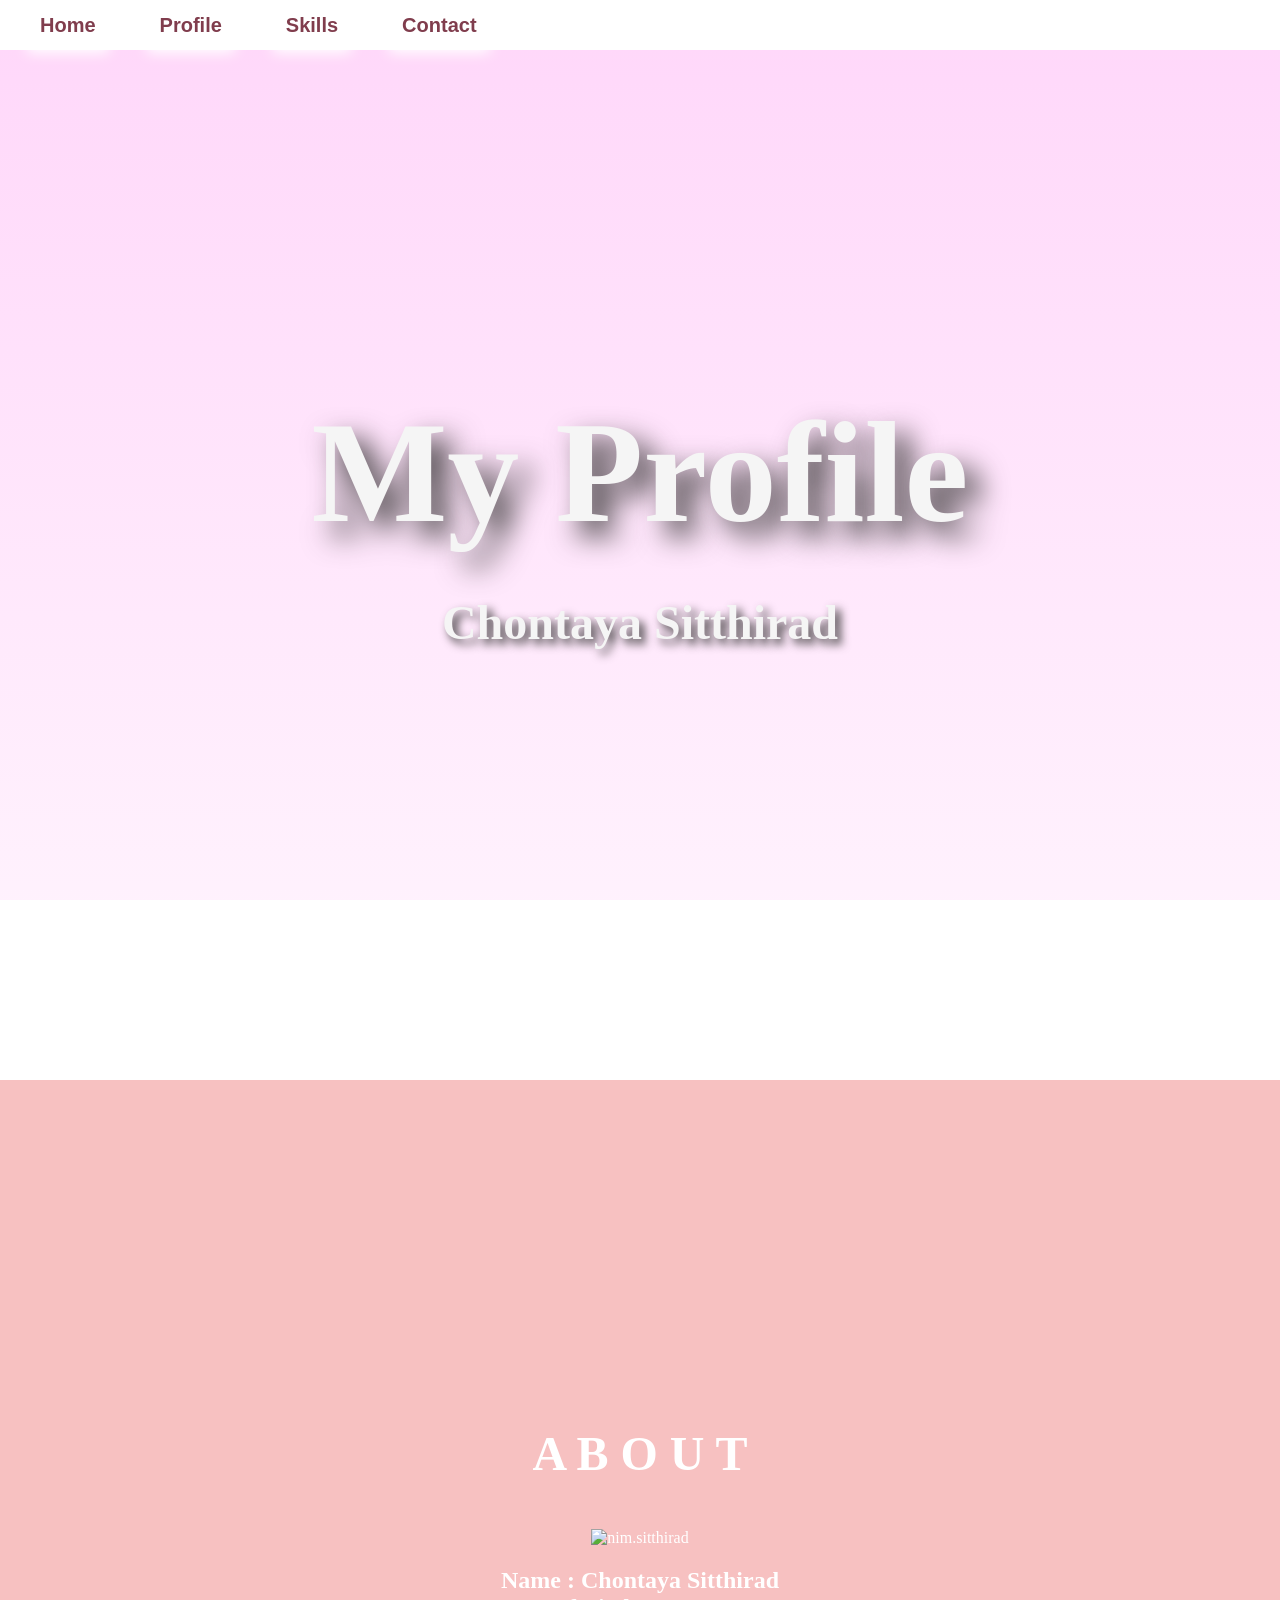
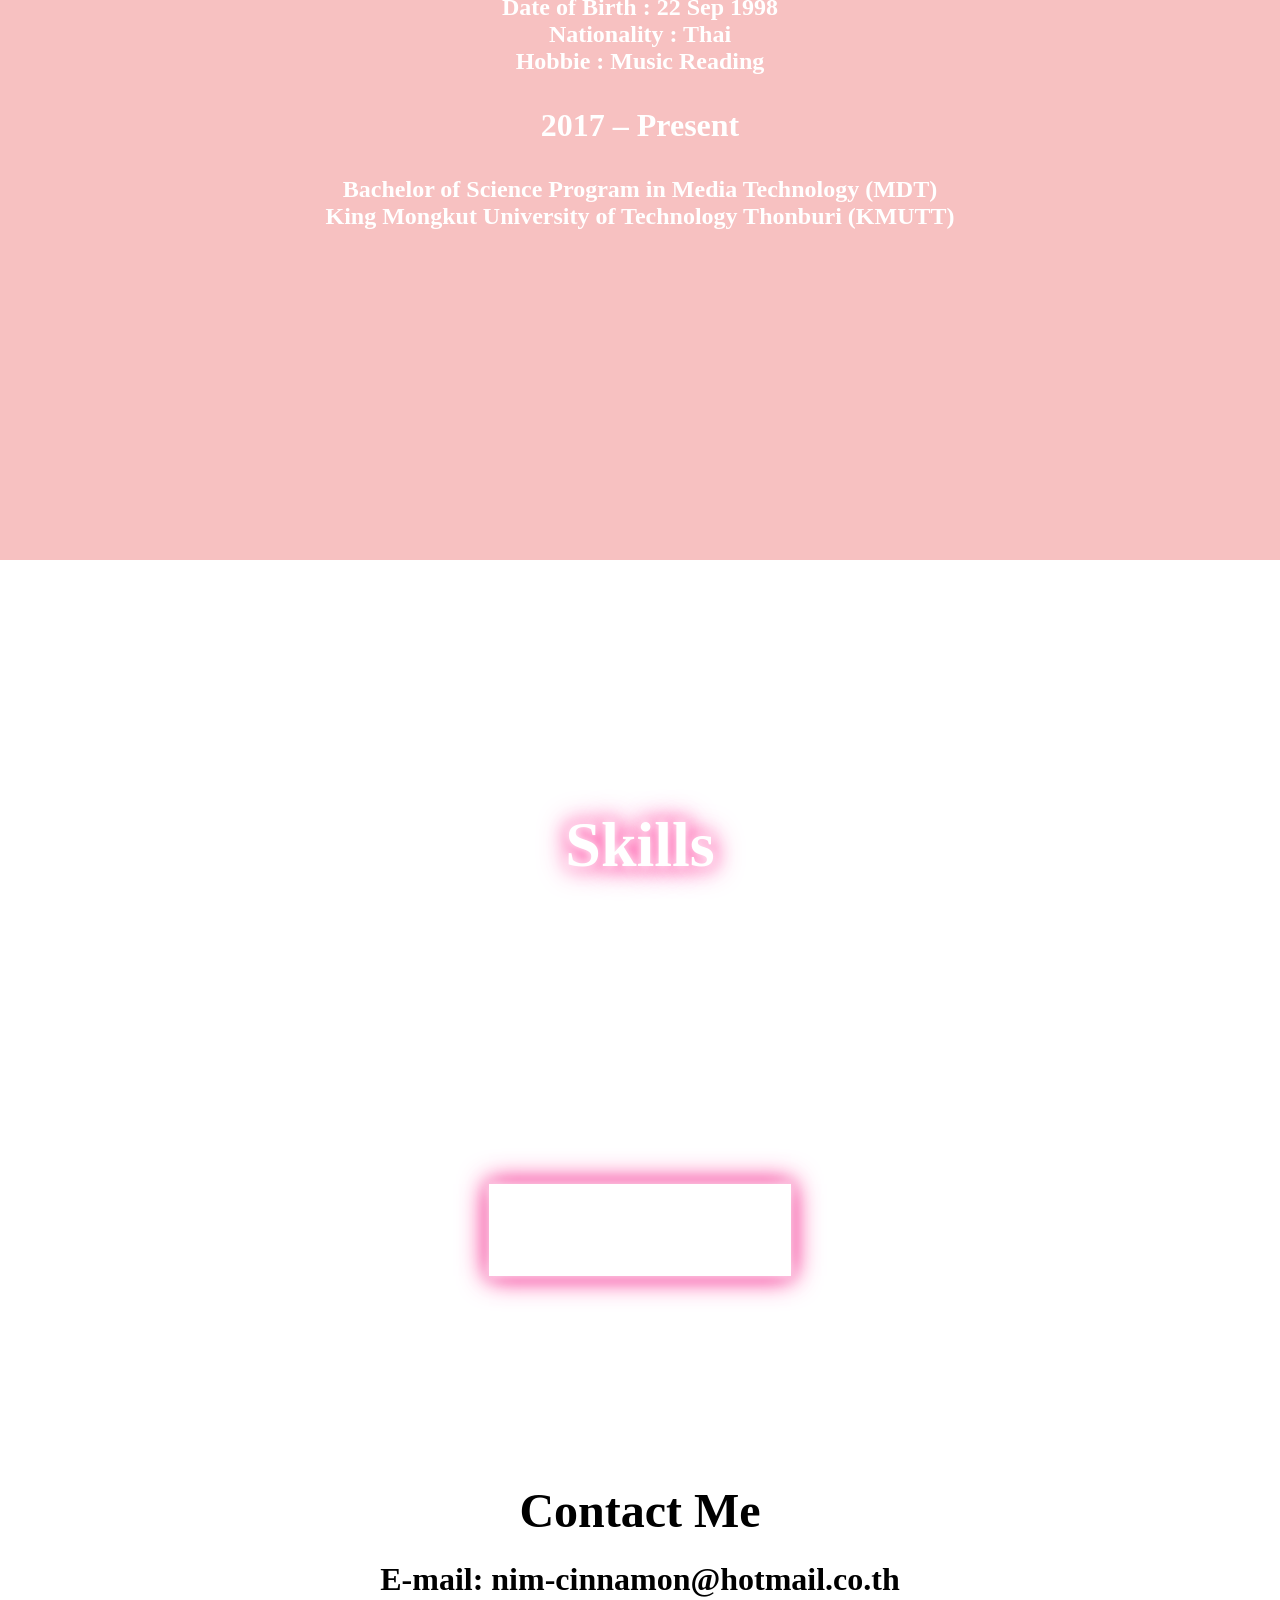
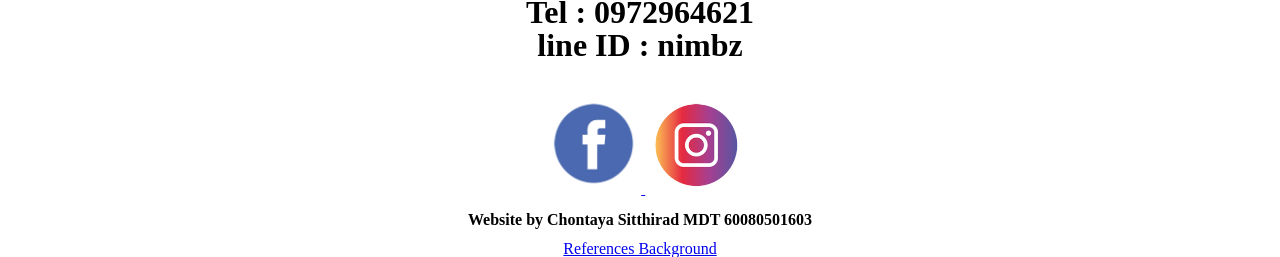
==== index.html @ e132f50c "Add files via upload" ====
<!DOCTYPE html>
<html>
<head> 
    
    <meta charset='utf-8'>
    <meta http-equiv='X-UA-Compatible' content='IE=edge'>
    <title>Profile</title>
    <meta name='viewport' content='width=device-width, initial-scale=1'>
    <link rel='stylesheet' type='text/css' media='screen' href='profile.css'>
    <script src='profile.js'></script>
</head>

<body>
    
    <header>
        <nav>
        <ul>
        <li><a href="#hero" class="button1">Home</a></li>
        <li><a href="#profile" class="button1">Profile</a></li>
        <li><a href="#work" class="button1"> Skills </a> </li>
        <li><a href="#contact" class="button1">Contact</a></li>

        </ul>
        </nav>
        </header>
        
<main>
    <div class="container">
    <div class="hero-inner" id="heroresponsive">
    <section class="hero">
    <section id="hero">
    
    <h1>My Profile </h1>
    <h2>Chontaya Sitthirad</h2>

    </div>
    </div>
</section>
</section>


    <div class="container">
    <div class="profile-inner" id=profileresponsive>
    <section class="profile">
    <section id="profile">
    
    <h1>A B O U T</h1>
    <img style="height: 250px;"src="propic.png"alt= "nim.sitthirad"/>
        
        <h2> Name : Chontaya Sitthirad <br>
            Date of Birth : 22 Sep 1998 <br>
            Nationality : Thai <br>
            Hobbie : Music Reading
        </h2>

        <h3>2017 – Present</h3>
        <h4>Bachelor of Science Program in Media Technology (MDT) <br>
            King Mongkut University of Technology Thonburi (KMUTT) <br>
            </h4>
    
</div>
</div>
</section>
</section>

    <div class="container">
    <div class="work-inner" id="workresponsive">
    <section id="work">
    <section class="work">
        
            <h1>Skills</h1>
            <h2>Photoshop<br>
                Spark AR<br>
                Content<br>
                Animate CC <br>
                Video Editor <br>
                </h2>
            <a href="port.html" class="button"> Click to see Portfolio </a>

        </div>
</div>
</section>
</section>


<section id="contact">
    <section class="contact">
    <div class="container">
      <div class="contact-inner" id="contactresponsive">
            <h1> Contact Me</h1>
            <h2>E-mail: nim-cinnamon@hotmail.co.th<br>
            Tel : 0972964621 <br>
                line ID : nimbz 
            </h2>
            
            <a href="https://www.facebook.com/nim.sitthirad">
            <img style="height: 105px;" img src="fb.png">
    
            <a href="https://www.instagram.com/n.im/">
            <img style="height: 100px;" img src="ig.png">
            </a>
        </a>
        <h3> Website by Chontaya Sitthirad MDT 60080501603

        </h3>
        <a href="https://dribbble.com/seth_eckert">References Background</a>
        </div>
      </div>
    </div>
  </section>
</section>

</main>


</body>

</html>
---- profile.css ----
html , body {
    margin: 0;
    padding: 0%;
    scroll-behavior : smooth;
}



header {
    
    display: flex;
    position: fixed;
    top: 0;
    left: 0;
    right: 0;
    height: 50px;
    line-height: 50px;
    background-color: white;
}

header * {
    display: inline;
}

header ul {
    padding: 0;
}

header li {
    margin-left: 20px;
}


/* หน้าแรกกกกกกกกกกก*/
.hero {
    /* Sizing */
    width: 100vw;
    height: 120vh;
    
    

    /* Flexbox stuff */
    display: flex;
    justify-content: center;
    align-items: center;
    
    /* Text styles */
    text-align: center;
    color: white;
    
    /* Background styles */
    background-image: linear-gradient(rgba(255, 163, 243, 0.438),rgba(255, 220, 250, 0.39)), url('ga3.gif');
    background-size: cover;
    background-position: center center;
    background-repeat: no-repeat;
    background-attachment: fixed;
}

.hero h1 {
    /* Text styles */
    font-size: 900%;
    font-family: Angeline Vintage;
    color: whitesmoke; text-shadow: rgb(58, 56, 56) 0.1em 0.1em 0.2em;
    
    /* Margins */
    margin-top: 0;
    margin-bottom: 0.5em;
    margin: auto;
}

.hero h2{
    font-size: 300%;
    font-family: Hey August;
    color: whitesmoke; text-shadow: rgb(58, 56, 56) 0.1em 0.1em 0.2em;
}


/* หน้าสองงงงงงงงงงงงงง*/

.profile{
   /* Sizing */
   width: 100vw;
   height: 120vh;


   
   /* Flexbox stuff */
   display: flex;
   justify-content: center;
   align-items: center;
   
   /* Text styles */
   text-align: center;
   color: rgb(255, 255, 255);
    background: #F7C1C1;
    /*text-shadow: 0 0 15px rgba(255,255,255,.5), 0 0 10px rgba(255,255,255,.5);*/
   
   /* Background styles */
   background-image: linear-gradient(rgba(119, 81, 81, 0.548),rgba(255, 255, 255, 0.363)), url('ga4.gif');
   background-size: cover;
   background-position: center center;
   background-repeat: no-repeat;
   background-attachment: fixed;
}


.profile h1 {
    font-size: 300%;
    font-family: DilleniaUPC;
}

.profile h2 {
    font-size: 150%;
    font-family: Quark;
}

.profile h3 {
    font-size: 200%;
    font-family: Quark;
}

.profile h4 {
    font-size: 150%;
    font-family: Quark;
}
/* หน้าสามมมมมมมมมมมมมมมมมม*/

.work{
    /* Sizing */
    width: 100vw;
    height: 100vh;
    
    /* Flexbox stuff */
    flex-flow:column;
    display: flex;
    justify-content: center;
    align-items: center;
    
    /* Text styles */
    text-align: center;
    color: black;
    
    /* Background styles */
    background-image: linear-gradient(rgba(175, 170, 170, 0.288),rgba(255, 255, 255, 0.363)), url('nep.gif');
    background-size: cover;
    background-position: center center;
    background-repeat: no-repeat;
    background-attachment: fixed;

}

.work h1{
    font-size: 400%;
    font-family: Quark;
    text-align: center;
    color: white;
    text-shadow: #FFF 0px 0px 10px, #FF2D95 0px 0px 20px,
     #FF2D95 0px 0px 30px, 2px 2px 2px rgba(206,89,55,0);
}

.work h2{
    font-size: 200%;
    font-family: Quark;
    text-align: center;
    color: white;
}

.button{
    display: inline-block;
    border: 2px solid #fff;
    box-shadow:#FFF 0px 0px 10px, rgb(238, 61, 149) 0px 0px 20px, #FF2D95 0px 0px 30px, 2px 2px 2px 
    rgba(206,89,55,0);
    color: #FFFFFF;;
    padding: 30px 40px;
    text-decoration: none;
    font-size: 150%;
    font-family: Impact, Haettenschweiler, 'Arial Narrow Bold', sans-serif;
    background-color:rgba(255, 255, 255, 0.226);
}

/* ท้ายสุดดดดดดดดดดดดดดดด*/

.contact{

    text-align: center;
    color: rgb(0, 0, 0);
    background-color: rgb(255, 255, 255);
    line-height: 5pt;
}

.contact h1{
    font-size: 300%;
    font-family: Cordia New;
    
}

.contact h2 {
    font-size: 200%;
    font-family: Cordia New;
    line-height: 25pt;
}

.contact h3{
    font-size: 100%;
    font-family: Cordia New;
    line-height: 15pt;
    text-align: center;
}



.button1{
	box-shadow: 0px 10px 14px -7px #ffffff;
	background:linear-gradient(to bottom, #ffffff 5%, #ffffff 100%);
	background-color:#ffffff;
	border-radius:8px;
	display:inline-block;
	cursor:pointer;
	color:#803d4d;
	font-family:Arial;
	font-size:20px;
	font-weight:bold;
	padding:5px 24px;
	text-decoration:none;
    text-shadow:0px 1px 0px #ffffff;
    padding: 0px 20px;
}

.button1:hover {
	background:linear-gradient(to bottom, #f6f6f6 5%, #ffffff 100%);
	background-color:#f6f6f6;
}
.botton1:active {
	position:relative;
	top:1px;
}
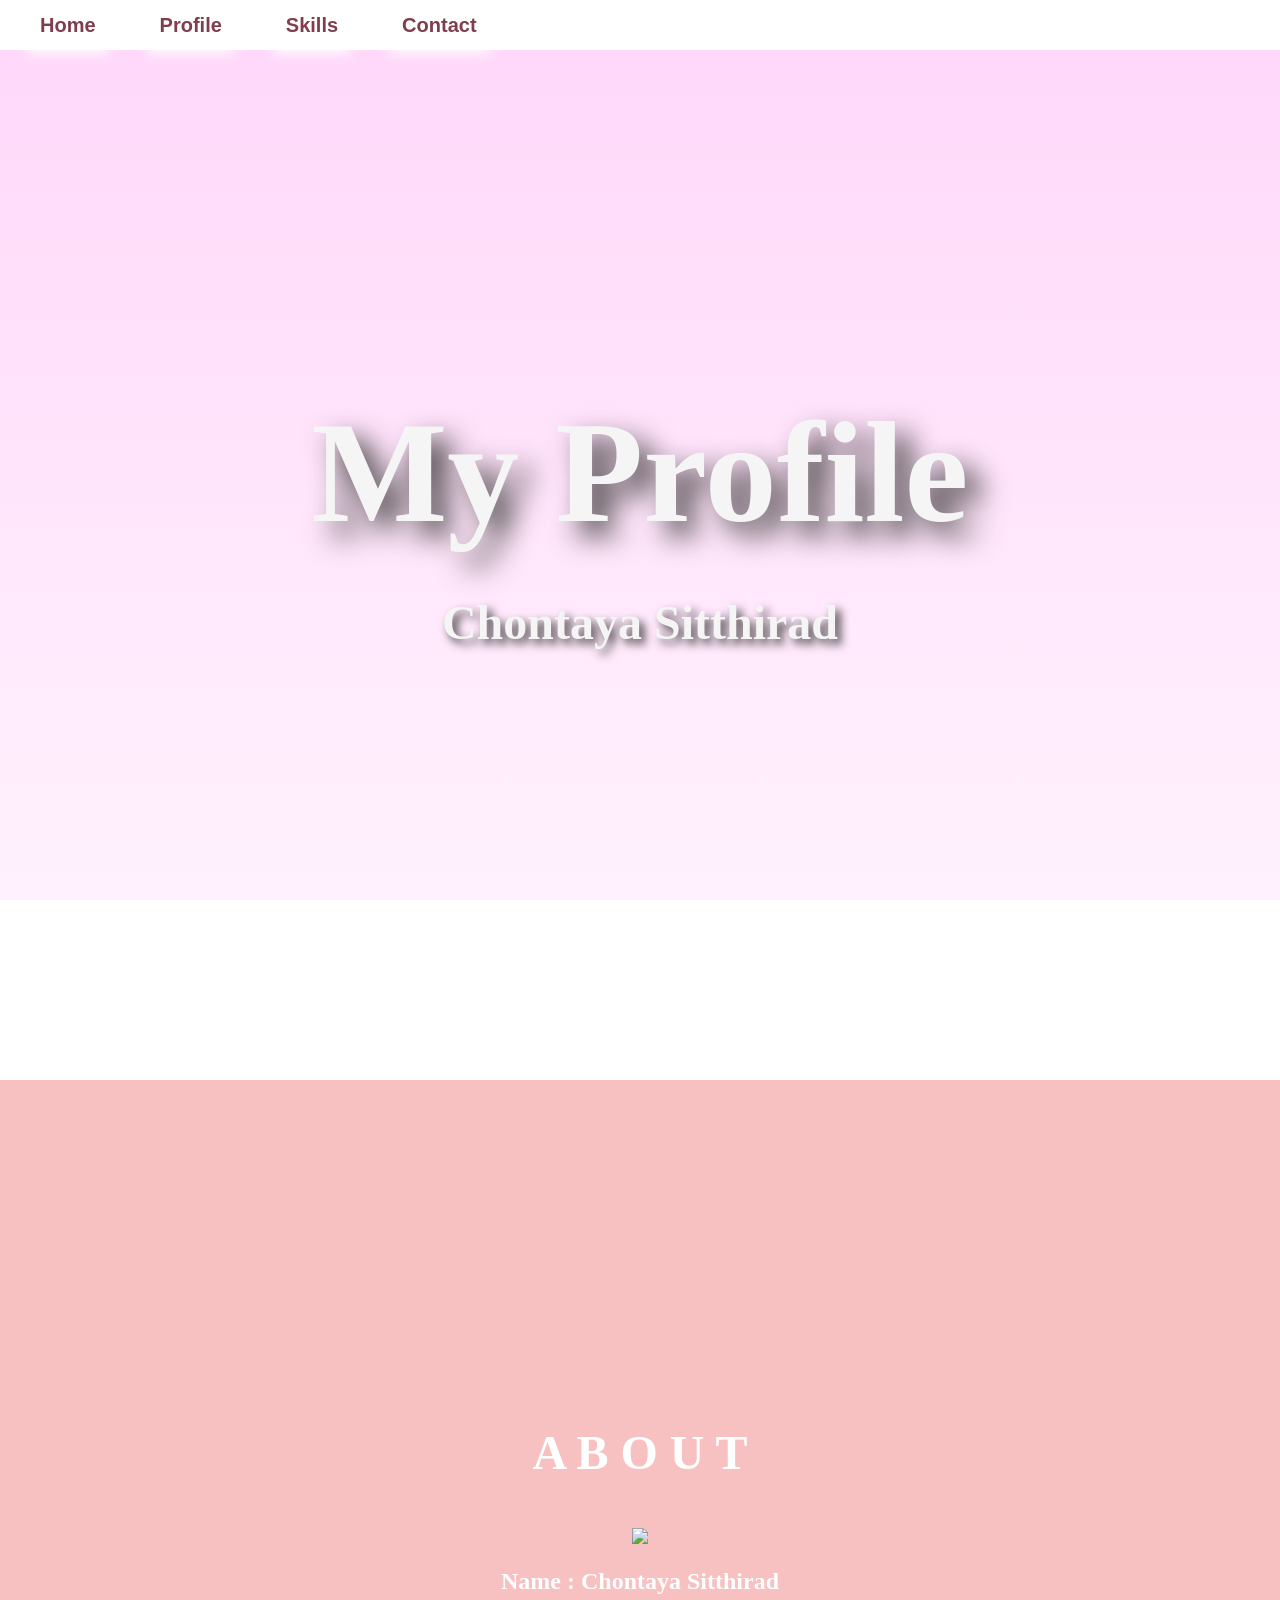
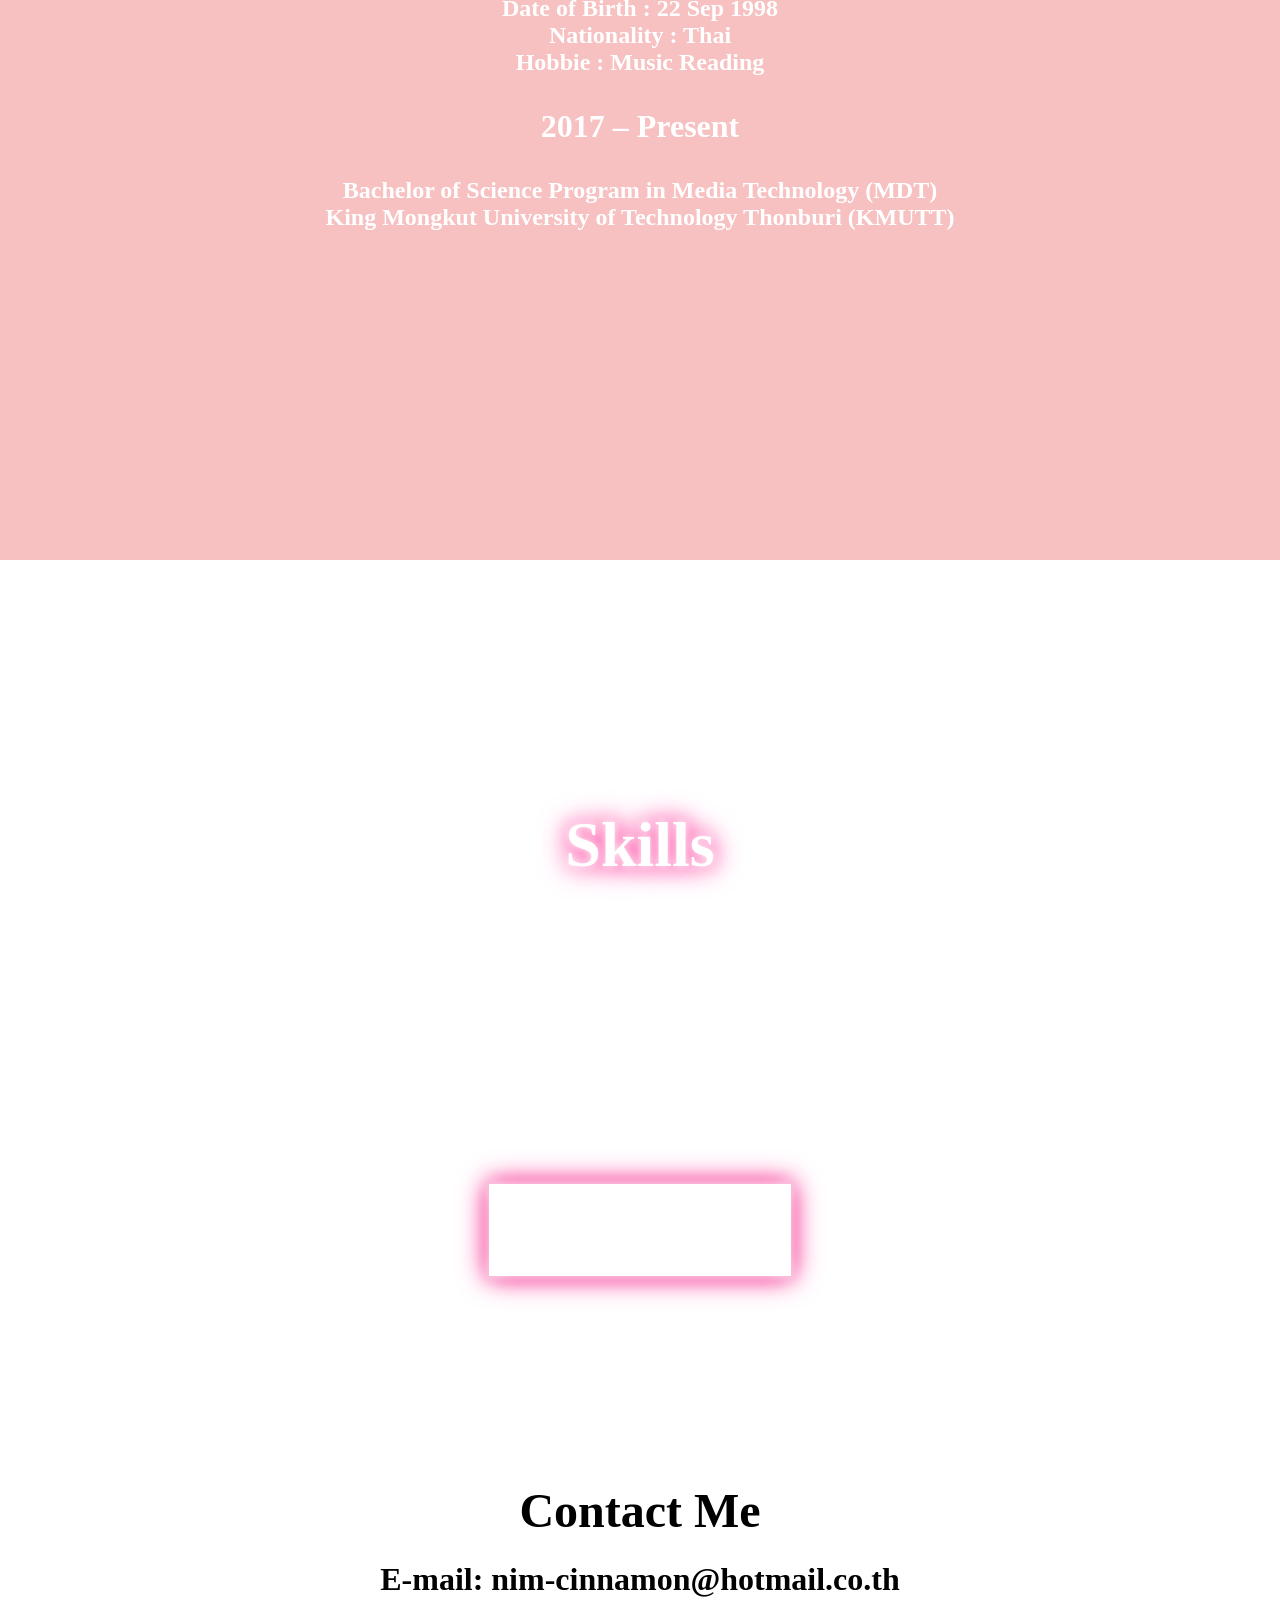
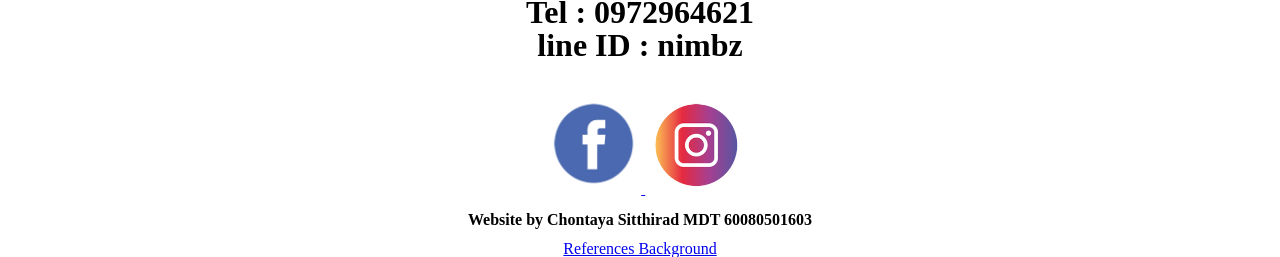
==== commit 5e68cb06: "Add files via upload" ====
--- a/index.html
+++ b/index.html
@@ -45,7 +45,7 @@
     <section id="profile">
     
     <h1>A B O U T</h1>
-    <img style="height: 250px;"src="propic.png"alt= "nim.sitthirad"/>
+    <img style="height: 250px;"src="propic.png">
         
         <h2> Name : Chontaya Sitthirad <br>
             Date of Birth : 22 Sep 1998 <br>
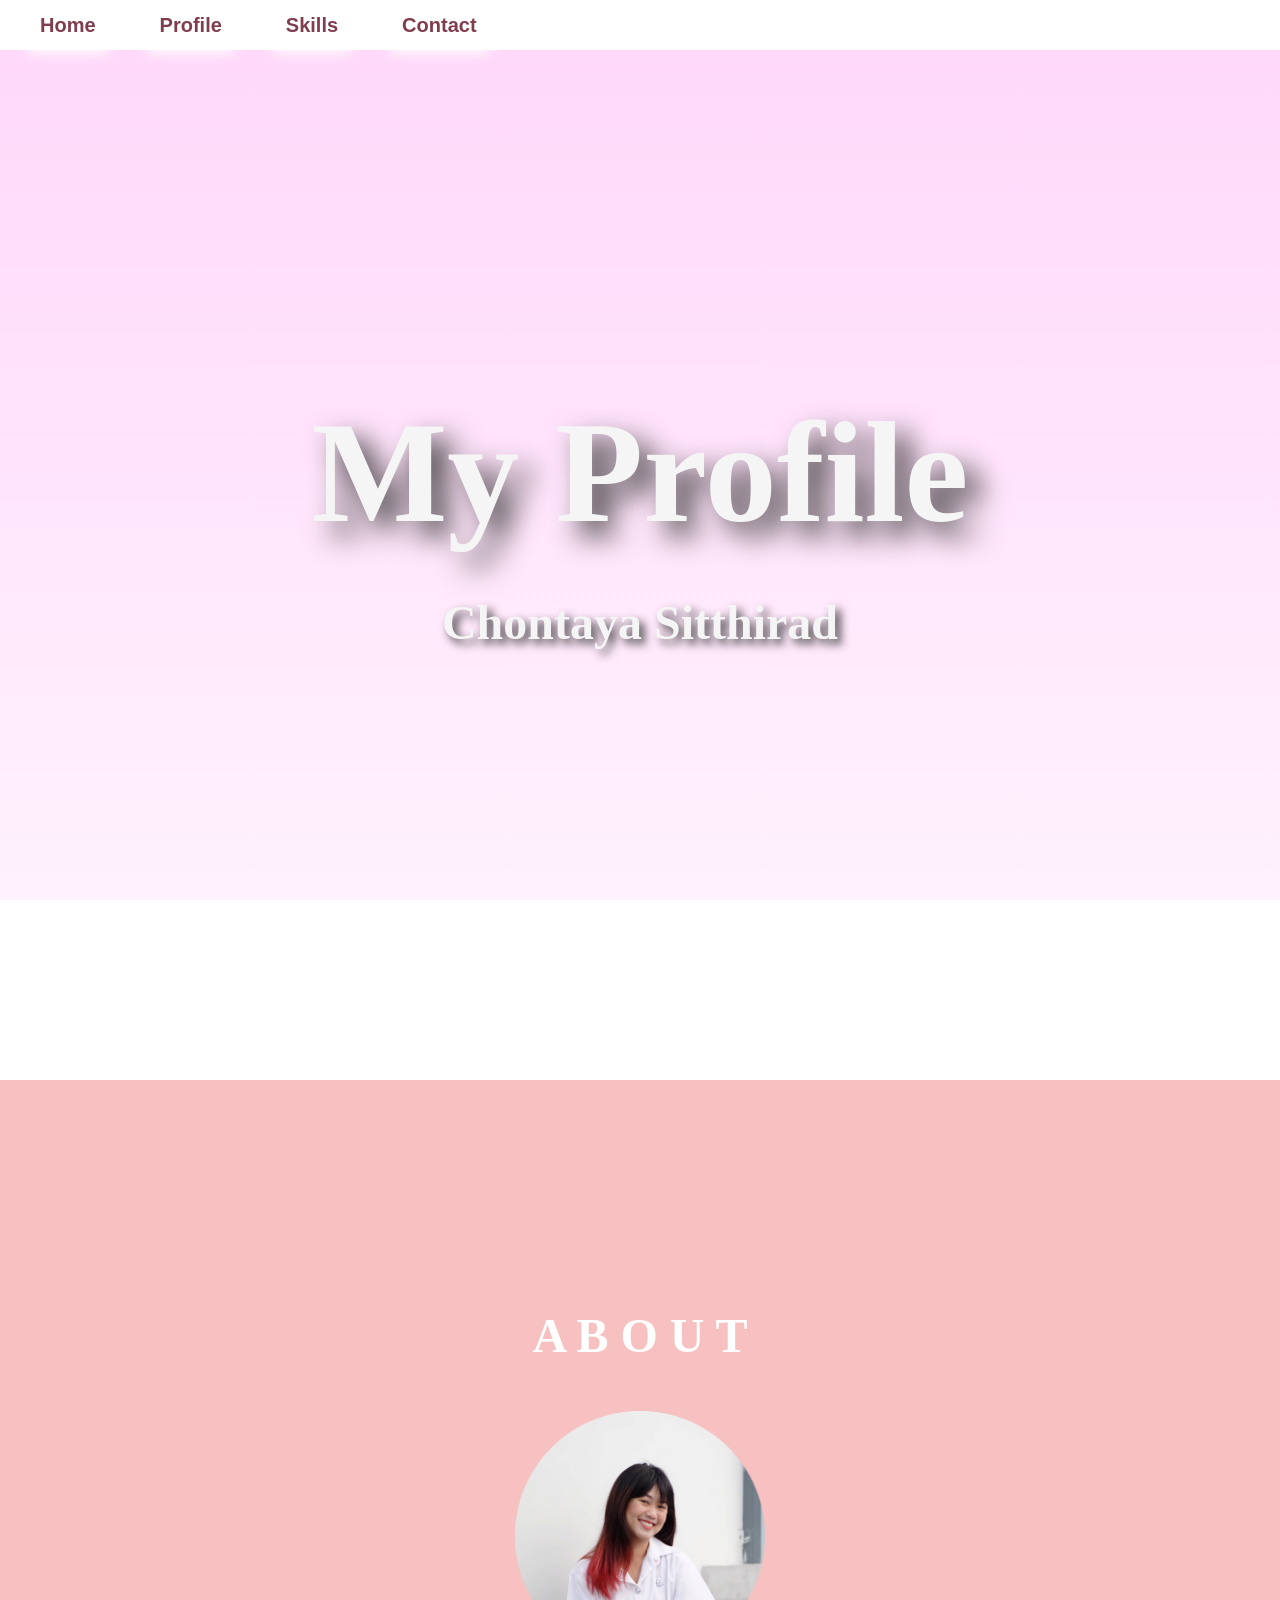
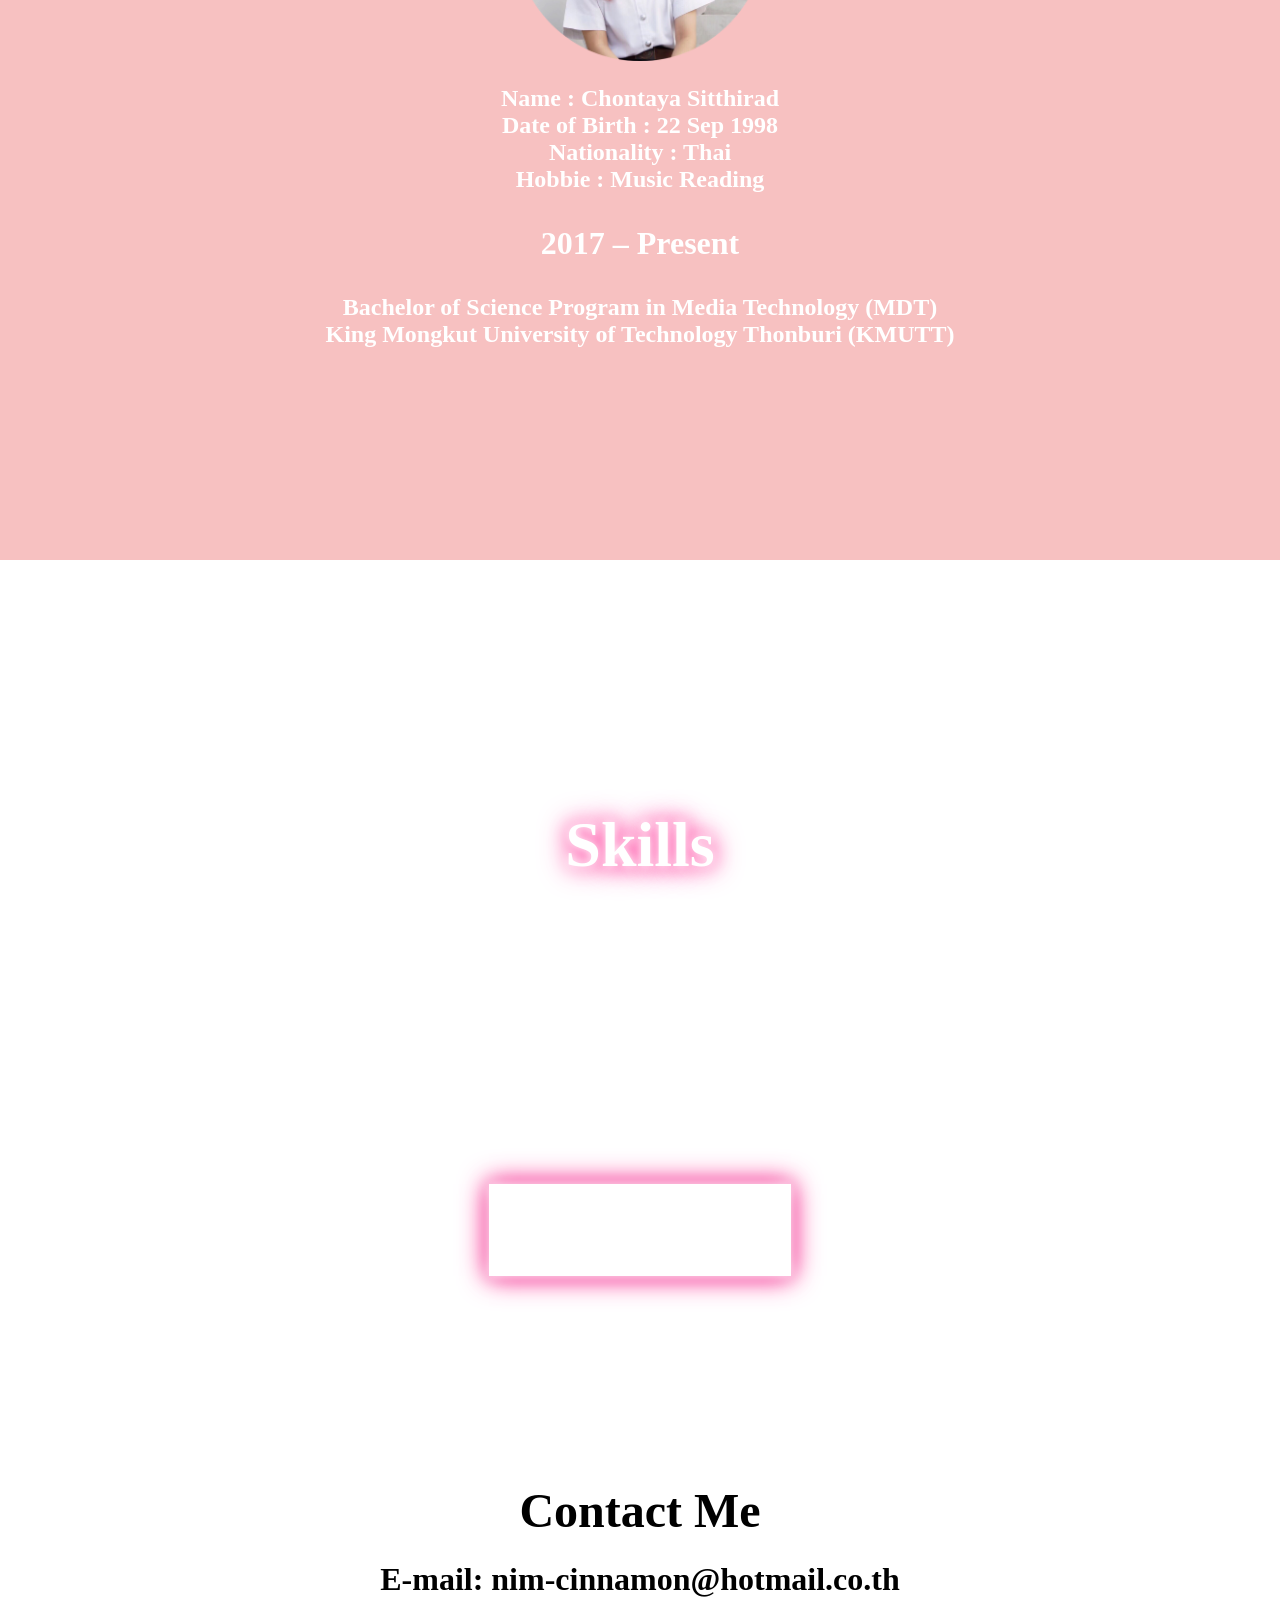
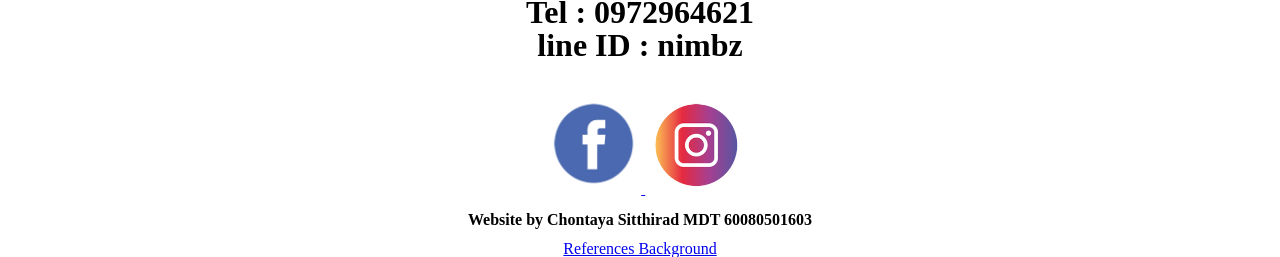
==== commit cc67a857: "Add files via upload" ====
--- a/index.html
+++ b/index.html
@@ -27,7 +27,7 @@
 <main>
     <div class="container">
     <div class="hero-inner" id="heroresponsive">
-    <section class="hero">
+    <section class="hero" id="hero">
     <section id="hero">
     
     <h1>My Profile </h1>
